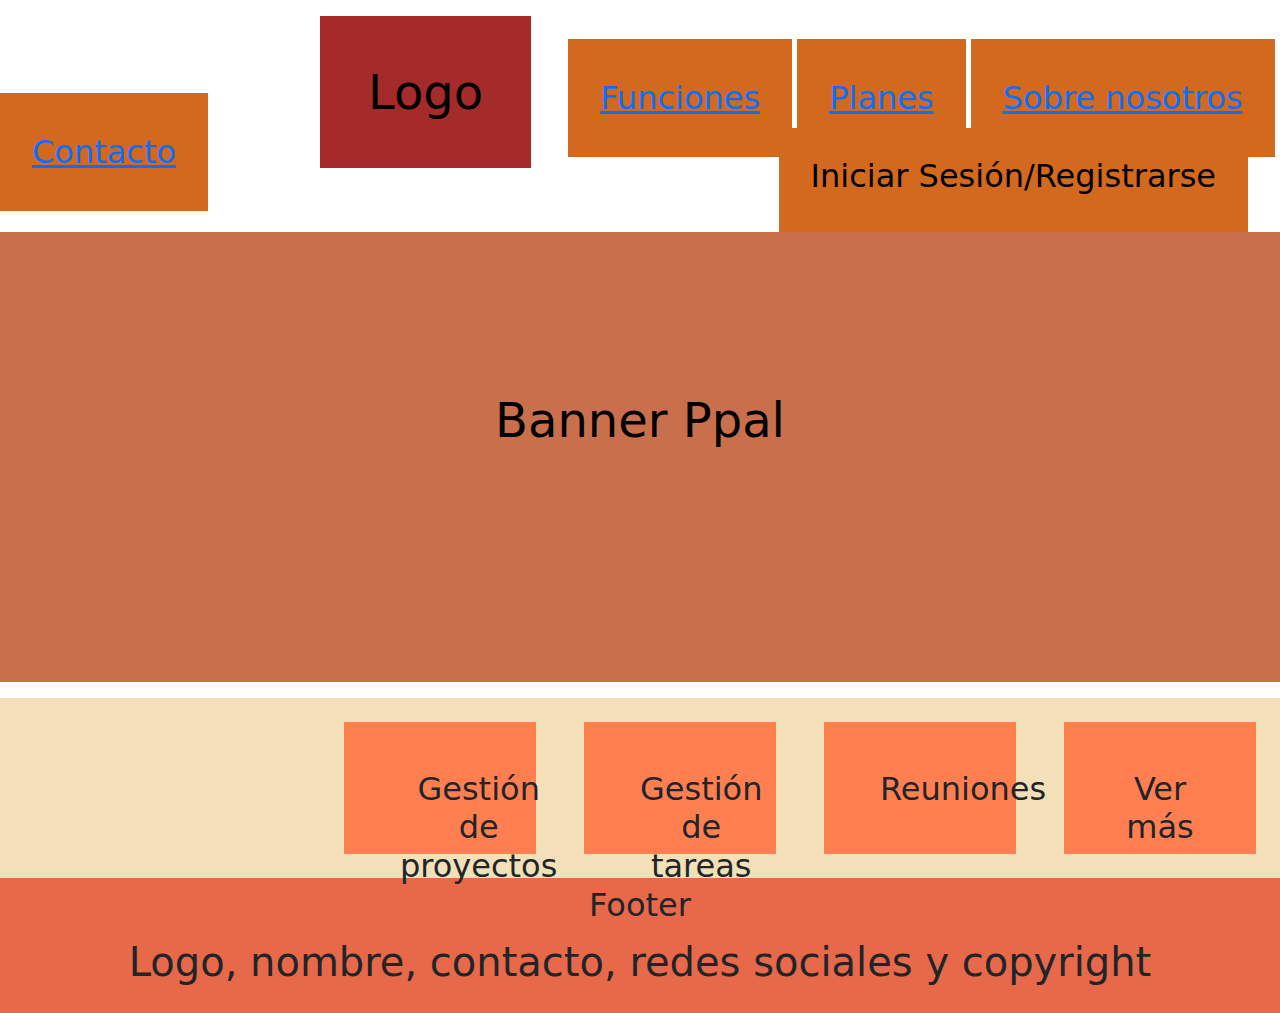
==== Commit/FrontEnd/index.html @ 37d2aef0 "Sincronización de rama con main" ====
<!DOCTYPE html>
<html lang="es">
<head>
    <meta charset="UTF-8">
    <meta name="viewport" content="width=device-width, initial-scale=1.0">
    <link rel="stylesheet" href="styles/styles.css">
    <link href="https://cdn.jsdelivr.net/npm/bootstrap@5.3.3/dist/css/bootstrap.min.css" rel="stylesheet" integrity="sha384-QWTKZyjpPEjISv5WaRU9OFeRpok6YctnYmDr5pNlyT2bRjXh0JMhjY6hW+ALEwIH" crossorigin="anonymous">
    <title>SaaS</title>
</head>
<body>
    <header>
    <!--Barra de Navegación Ppal con las secciones-->
    <nav>    
        <a href="" class="logo">Logo</a>
        <a href="">Funciones</a>
        <a href="">Planes</a>
        <a href="">Sobre nosotros</a>
        <a href="">Contacto</a>
        <!--<a href="">Navbar 5</a>-->        
        <a href="" class="sesion">Iniciar Sesión/Registrarse</a>
    </nav>
</header>
      <!--Banner Ppal y botón de registro-->
      <figure>
        <img src="" alt="">
        <figcaption>Banner Ppal</figcaption>
      </figure>
      <!--Contenido del main-->
      <main>
        <div class="templates">
            <div class="uno"><h2>Gestión de proyectos</h2></div>
            <div class="dos"><h2>Gestión de tareas</h2></div>
            <div class="tres"><h2>Reuniones</h2></div>
            <div class="cuatro"><h2>Ver más</h2></div>
            <!--<div class="cinco"><h2>Enlace 5</h2></div>-->
        </div>
      </main>
      <!--Pie de página-->      
      <footer>
        <h2>Footer</h2>
        <p>Logo, nombre, contacto, redes sociales y copyright</p>
    </footer>
</body>

</html>
---- Commit/FrontEnd/styles/styles.css ----
* {
    margin: 0;
    padding: 0;
    box-sizing: border-box;    
    box-sizing: border-box;    
  }

  body {
    height: fit-content;
    font-family: 'Noto Sans', sans-serif;      
    font-family: 'Noto Sans', sans-serif; 
    align-content: center;        
  }

  nav {
    background-color: rgb(255, 255, 255);
    padding-bottom: 3.5rem;
    padding-top: 3.5rem;
  }

  .logo {
    padding: 3rem;
    margin-left: 20rem !important;
    background-color: brown;
    font-size: 3rem;
    text-decoration: none;   
    margin: 20rem 2rem 3rem 0;
    color: black;
  }

  nav a {
    padding: 2.5rem 2rem;
    background-color: chocolate;
    /*margin: 1rem 2rem 0.3rem;*/
  }

  .sesion {
    display: flex;   
    float: right;
    text-decoration: none;
    font-size: 2em;    
    margin-right: 2rem;
    padding-top: 0;    
  }

  a {
    color: black;
    text-decoration: none;
    font-size: 2rem;
  }

  a.sesion {
    padding-top: 1.5rem;
    color: black;
    padding-bottom: 2rem;     
  }

  figure {
    width: 100%;
    height: 50vh;
    background-color: rgb(201, 111, 76);    
  }

  figcaption {
    color: black;
    text-align: center;
    font-size: 3rem;
    padding: 10%;
  }

  .templates {
    display: flex;
    width: 100%;
    height: 20vh;
    background-color:  rgb(243, 224, 184);    
    justify-content: right;
  }

  .uno, .dos, .tres, .cuatro, .cinco {
    display: flex;    
    background-color: coral;
    width: 15%;
    margin: 1.5rem;    
  }

  footer {
    width: 100%;
    height: 15vh;
    background-color: rgb(231, 105, 74);    
  }

  .templates h2 {
    margin: 2.5rem 3.5rem;
  }

  h2, p {
    text-align: center;
    font-size: 2.5rem;
    padding-top: 0.5rem;
  }

  p {
    padding-bottom: 0;
    padding-top: 0;
  }
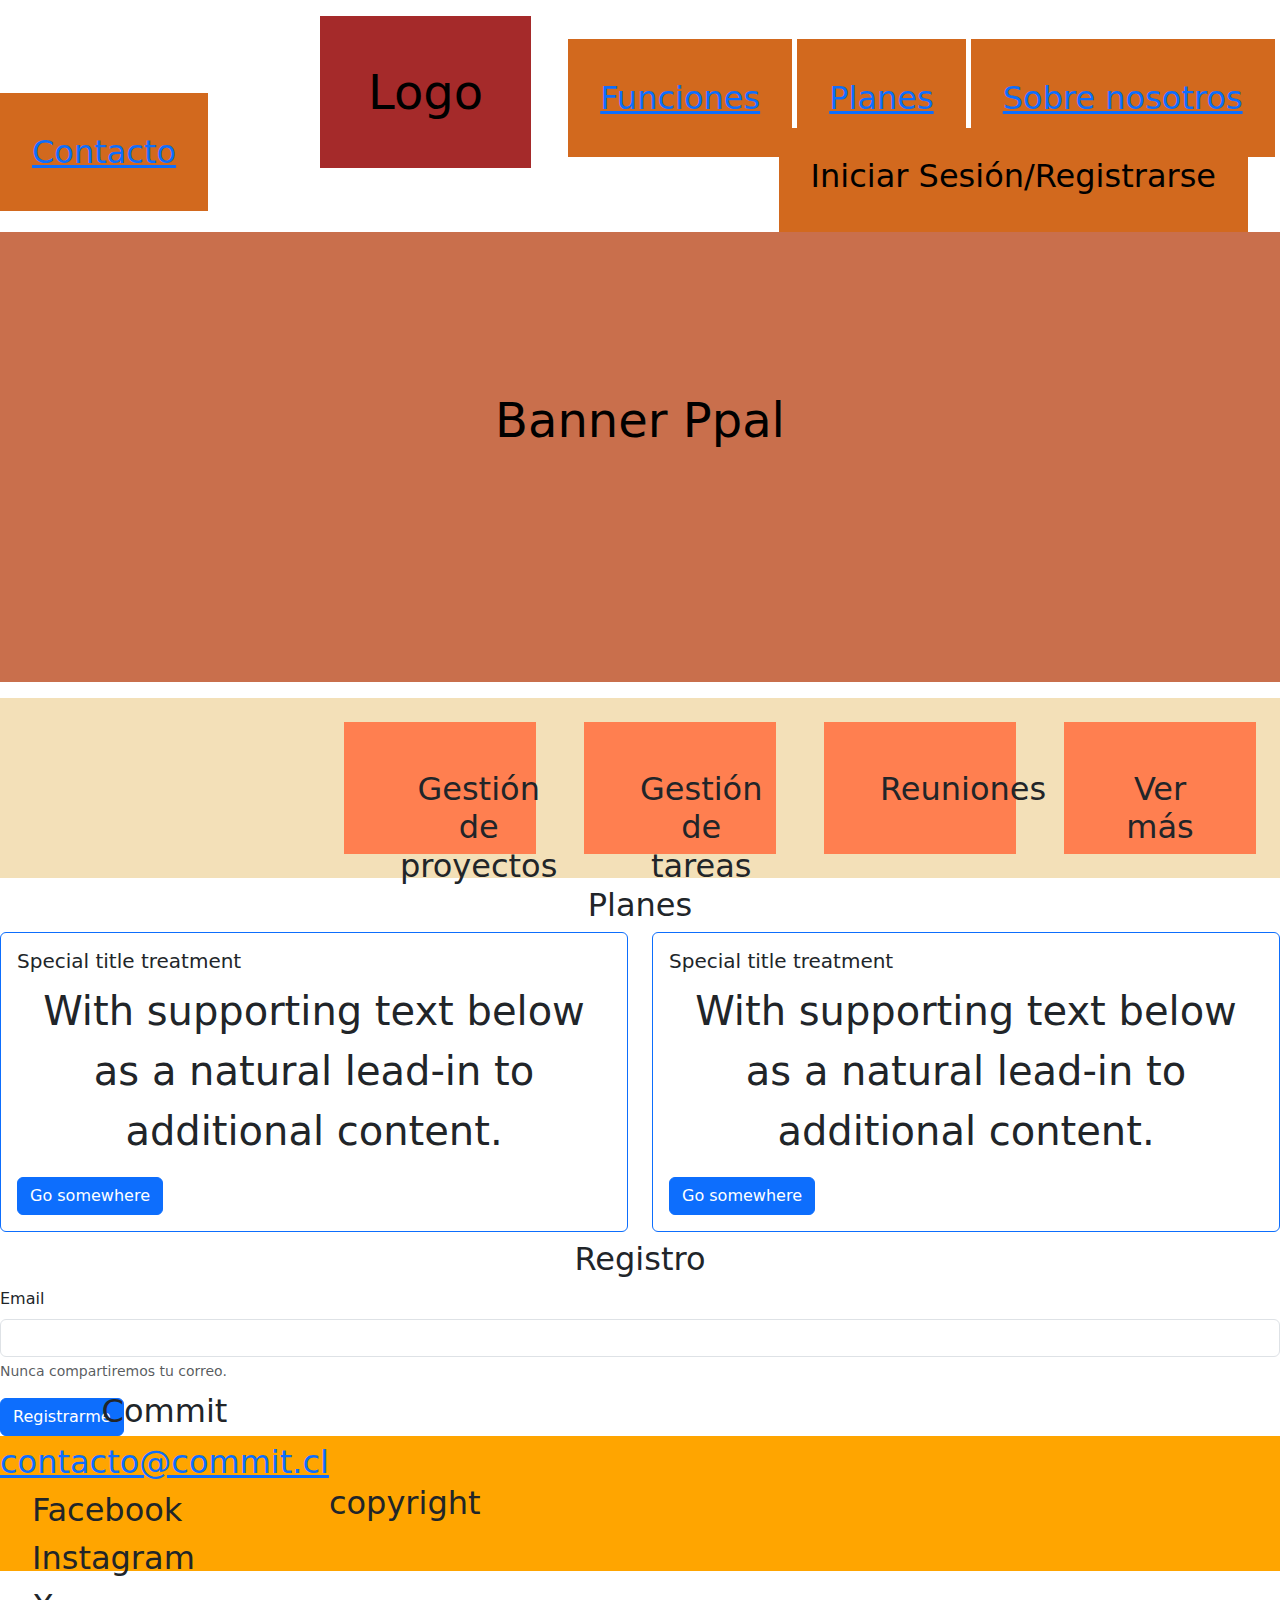
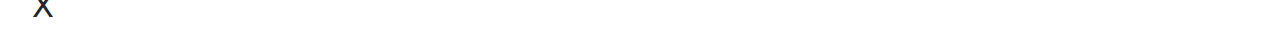
==== commit 660b9002: "Diseños generales y divisiones en Planes, Registro y Footer" ====
--- a/Commit/FrontEnd/index.html
+++ b/Commit/FrontEnd/index.html
@@ -5,7 +5,7 @@
     <meta name="viewport" content="width=device-width, initial-scale=1.0">
     <link rel="stylesheet" href="styles/styles.css">
     <link href="https://cdn.jsdelivr.net/npm/bootstrap@5.3.3/dist/css/bootstrap.min.css" rel="stylesheet" integrity="sha384-QWTKZyjpPEjISv5WaRU9OFeRpok6YctnYmDr5pNlyT2bRjXh0JMhjY6hW+ALEwIH" crossorigin="anonymous">
-    <title>SaaS</title>
+    <title>Commit</title>
 </head>
 <body>
     <header>
@@ -27,19 +27,78 @@
       </figure>
       <!--Contenido del main-->
       <main>
-        <div class="templates">
-            <div class="uno"><h2>Gestión de proyectos</h2></div>
-            <div class="dos"><h2>Gestión de tareas</h2></div>
-            <div class="tres"><h2>Reuniones</h2></div>
-            <div class="cuatro"><h2>Ver más</h2></div>
-            <!--<div class="cinco"><h2>Enlace 5</h2></div>-->
-        </div>
+        <section>
+          <div class="templates">
+              <div class="uno"><h2>Gestión de proyectos</h2></div>
+              <div class="dos"><h2>Gestión de tareas</h2></div>
+              <div class="tres"><h2>Reuniones</h2></div>
+              <div class="cuatro"><h2>Ver más</h2></div>
+              <!--<div class="cinco"><h2>Enlace 5</h2></div>-->
+          </div>
+        </section>
+        <section>
+          <h2>
+            Planes
+          </h2>
+          <div class="row">
+            <div class="col-sm-6 mb-3 mb-sm-0">
+              <div class="card border-primary">
+                <div class="card-body">
+                  <h5 class="card-title">Special title treatment</h5>
+                  <p class="card-text">With supporting text below as a natural lead-in to additional content.</p>
+                  <a href="#" class="btn btn-primary">Go somewhere</a>
+                </div>
+              </div>
+            </div>
+            <div class="col-sm-6">
+              <div class="card border-primary">
+                <div class="card-body">
+                  <h5 class="card-title">Special title treatment</h5>
+                  <p class="card-text">With supporting text below as a natural lead-in to additional content.</p>
+                  <a href="#" class="btn btn-primary">Go somewhere</a>
+                </div>
+              </div>
+            </div>
+          </div>
+
+        </section>
+        <section>
+          <h2>
+            Registro
+          </h2>
+          <form>
+            <div class="mb-3">
+              <label for="exampleInputEmail1" class="form-label">Email</label>
+              <input type="email" class="form-control" id="exampleInputEmail1" aria-describedby="emailHelp">
+              <div id="emailHelp" class="form-text">Nunca compartiremos tu correo.</div>
+            </div>
+            <button type="submit" class="btn btn-primary">Registrarme</button>
+          </form>
+        </section>
       </main>
       <!--Pie de página-->      
       <footer>
-        <h2>Footer</h2>
-        <p>Logo, nombre, contacto, redes sociales y copyright</p>
+        <section>
+          <div>
+            <img src="" alt=""><!-- Logo Commit -->
+          </div>
+          <div>
+            <h2>Commit</h2>
+            <a href="mailto:contacto@commit.cl">contacto@commit.cl</a>
+          </div>
+          <div>
+            <ul>
+              <li><img src="" alt=""><a>Facebook</a></li>
+              <li><img src="" alt=""><a>Instagram</a></li>
+              <li><img src="" alt=""><a>X</a></li>
+            </ul>
+          </div>
+        </section>
+        <section>
+          <a>copyright</a>
+        </section>
+        <!-- <p>Logo, nombre, contacto, redes sociales y copyright</p> -->
     </footer>
 </body>
-
+<script src="https://cdn.jsdelivr.net/npm/bootstrap@5.3.3/dist/js/bootstrap.bundle.min.js" integrity="sha384-YvpcrYf0tY3lHB60NNkmXc5s9fDVZLESaAA55NDzOxhy9GkcIdslK1eN7N6jIeHz" crossorigin="anonymous"></script>
 </html>--- a/Commit/FrontEnd/styles/styles.css
+++ b/Commit/FrontEnd/styles/styles.css
@@ -86,7 +86,9 @@
   footer {
     width: 100%;
     height: 15vh;
-    background-color: rgb(231, 105, 74);    
+    background-color: orange;
+    display: flex;
+    align-items: center;
   }
 
   .templates h2 {
@@ -102,4 +104,7 @@
   p {
     padding-bottom: 0;
     padding-top: 0;
+  }
+  ul{
+    list-style-type: none;
   }